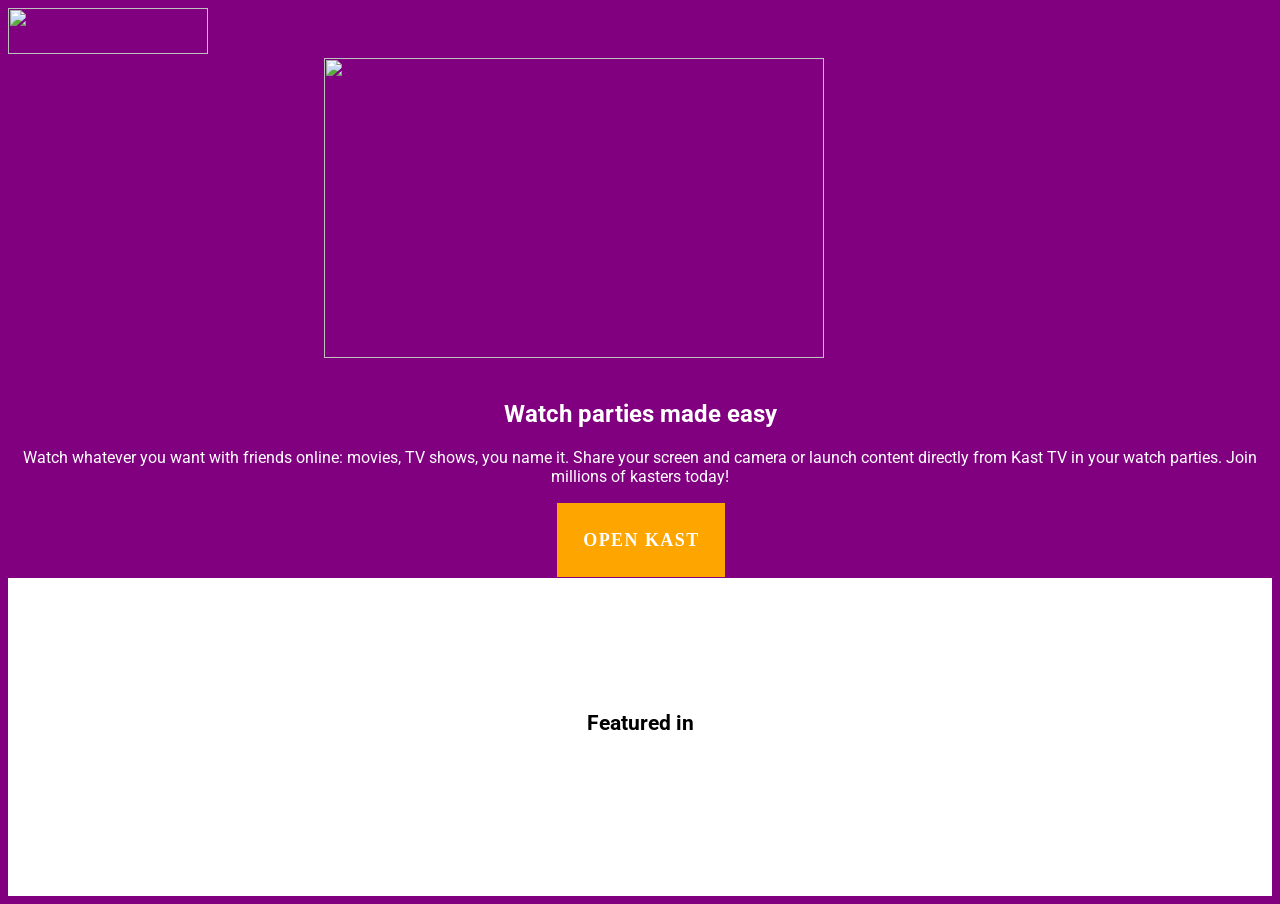
==== index1.html @ d7cc99c3 "date" ====
<!DOCTYPE html>
<html lang="en">
<head>
    <meta charset="UTF-8">
    <meta http-equiv="X-UA-Compatible" content="IE=edge">
    <meta name="viewport" content="width=device-width, initial-scale=1.0">
    <title>Document</title>
    <link rel="stylesheet" href="styles.css"/>
    <link rel="preconnect" href="https://fonts.gstatic.com">
<link href="https://fonts.googleapis.com/css2?family=Roboto:ital,wght@0,100;0,300;0,400;0,500;0,700;0,900;1,100;1,300;1,400;1,500;1,700;1,900&display=swap" rel="stylesheet">
<style> 
body{
  
    background-image: url(https://www.kastapp.co/images/gradient-violet-bg.jpg);
    background-repeat: no-repeat;
    background-attachment: fixed;
    background-size: cover;
    background-color: purple;
    

</style>
</head>             
</body>

<img src="https://www.kastapp.co/images/kast-logo-horizontal-color-white.svg" style= "width: 200px;height:46px;">
    
<br>
<div class="center">


<img src="https://www.kastapp.co/images/laptop-large-p-800.png" style= "width: 500px; height: 300px""">

</div>
<br>


  


<h2>Watch parties made easy</h2>



<p>
   Watch whatever you want with friends online: movies, TV shows, you name it.
 Share your screen and camera or launch content directly from Kast TV in your watch parties. Join millions of kasters today!
</p>

<style>
    a:link, a:visited {
      background-color: orange;
      color: white;
      padding: 15px 25px;
      text-align: center;
      text-decoration: none;
      display: inline-block;
      position:relative;
      

    }
    
    a:hover, a:active {
      background-color
    }
    </style>
    <div class= primary-button>
<a href="index2.html" target="_blank">OPEN KAST</a> <Style> margin-left: 150em</Style></div>
</div>
<div class="section section-white">
    <h2 class="heading-secondary">Featured in<style>
        color: black;
    </style></h2>
    
    <div class="w-container">
      <div class="w-layout-grid grid-3"><img src="images/wired-logo.svg" loading="lazy" alt=""><img src="images/nerdist-logo.svg" loading="lazy" alt=""><img src="images/yahoo-finance-logo.svg" loading="lazy" alt=""><img src="images/evening-standard-logo.svg" loading="lazy" alt=""><img src="images/bbc-logo.svg" loading="lazy" alt=""><img src="images/daily-mail-logo.svg" loading="lazy" alt=""></div>
     
    </div>
---- styles.css ----
background-image {
    z-index: -1;
}

.center {
margin-left: 25%;

    
}
.primary-button {
    min-width: 215px;
    padding: 0px 16px;
    float: none;
    clear: both;
    border-style: solid;
    border-width: 1px;
    border-color: rgba(254, 144, 0, 0);
    border-radius: 3px;
    background-color: #0e090200;
    -webkit-transition: border 300ms ease;
    transition: border 300ms ease;
    color: #fff;
    font-size: 18px;
    line-height: 44px;
    font-weight: 700;
    text-align: center;
    letter-spacing: 1.44px;
    text-indent: 1.44px;
    text-transform: uppercase;
    white-space: nowrap;
    }

h2 {
    
    font-family: -apple-system, BlinkMacSystemFont, 'Segoe UI', Roboto, Oxygen, Ubuntu, Cantarell, 'Open Sans', 'Helvetica Neue', sans-serif;
    color: white;
    text-align: center;}

p {
    font-family: -apple-system, BlinkMacSystemFont, 'Segoe UI', Roboto, Oxygen, Ubuntu, Cantarell, 'Open Sans', 'Helvetica Neue', sans-serif;
    color:white;
    text-align: center;}

   .section {
   
   -webkit-text-size-adjust: 100%;
    font-family: Roboto, sans-serif;
    color: #0f0420;
    font-size: 14px;
    line-height: 1.8;
    box-sizing: border-box;
    position: relative;
    display: block;
    padding-top: 110px;
    padding-bottom: 110px;
    background-color: #fff;
z-index: -1;}
    
.heading-secondary {
    color:black
}
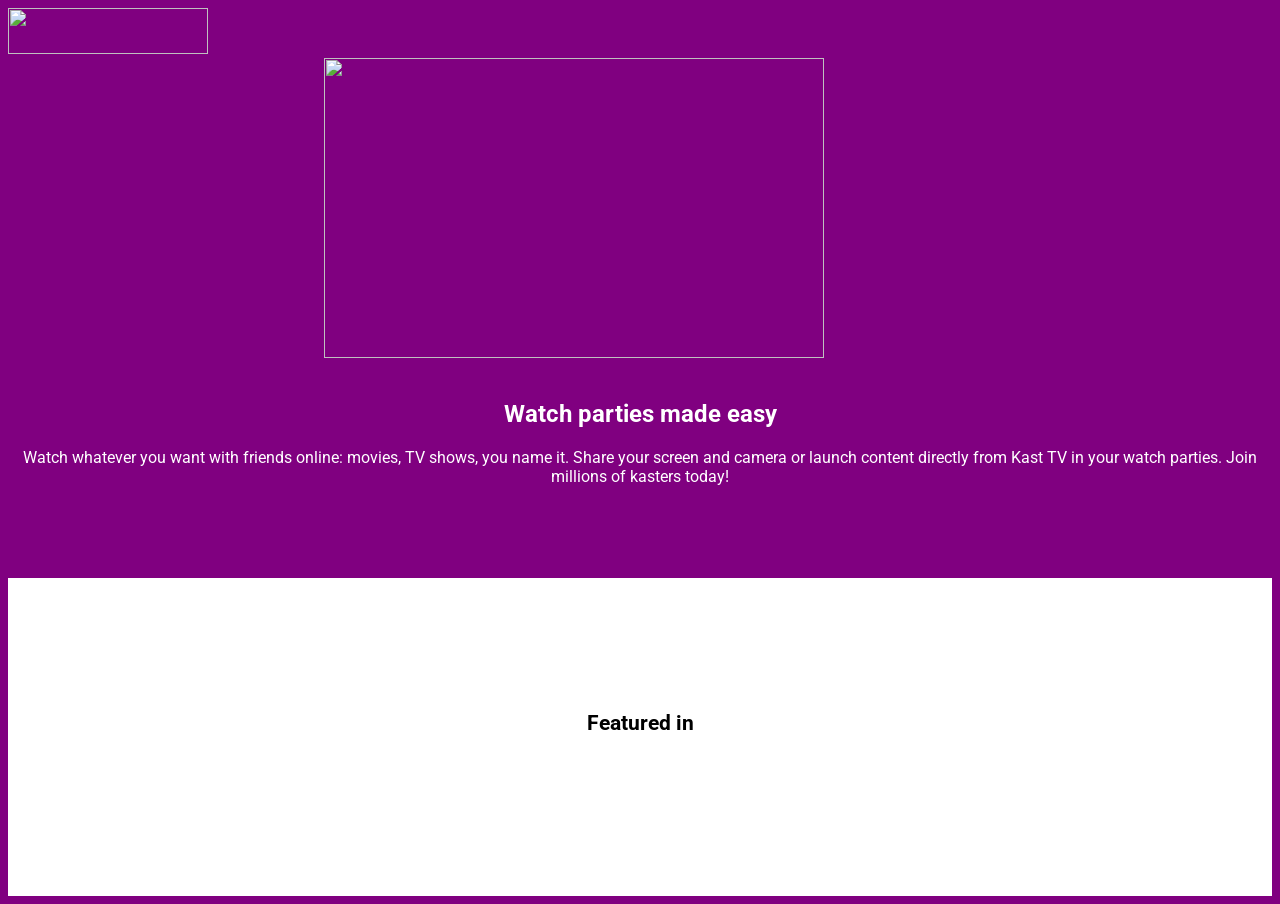
==== commit 44d3e33a: "3/19/21" ====
--- a/index1.html
+++ b/index1.html
@@ -5,7 +5,7 @@
     <meta http-equiv="X-UA-Compatible" content="IE=edge">
     <meta name="viewport" content="width=device-width, initial-scale=1.0">
     <title>Document</title>
-    <link rel="stylesheet" href="styles.css"/>
+    <link rel="stylesheet"  type="text/css"  href="styles.css"/>
     <link rel="preconnect" href="https://fonts.gstatic.com">
 <link href="https://fonts.googleapis.com/css2?family=Roboto:ital,wght@0,100;0,300;0,400;0,500;0,700;0,900;1,100;1,300;1,400;1,500;1,700;1,900&display=swap" rel="stylesheet">
 <style> 
@@ -16,11 +16,11 @@
     background-attachment: fixed;
     background-size: cover;
     background-color: purple;
-    
+}
 
 </style>
 </head>             
-</body>
+<body>
 
 <img src="https://www.kastapp.co/images/kast-logo-horizontal-color-white.svg" style= "width: 200px;height:46px;">
     
@@ -59,19 +59,15 @@
 
     }
     
-    a:hover, a:active {
-      background-color
-    }
-    </style>
+       </style>
     <div class= primary-button>
-<a href="index2.html" target="_blank">OPEN KAST</a> <Style> margin-left: 150em</Style></div>
+<a id="button" href="index2.html" target="_blank">OPEN KAST</a></div>
 </div>
 <div class="section section-white">
-    <h2 class="heading-secondary">Featured in<style>
-        color: black;
-    </style></h2>
+    <h2 id=featured  class="heading-secondary">Featured in</h2>
     
     <div class="w-container">
       <div class="w-layout-grid grid-3"><img src="images/wired-logo.svg" loading="lazy" alt=""><img src="images/nerdist-logo.svg" loading="lazy" alt=""><img src="images/yahoo-finance-logo.svg" loading="lazy" alt=""><img src="images/evening-standard-logo.svg" loading="lazy" alt=""><img src="images/bbc-logo.svg" loading="lazy" alt=""><img src="images/daily-mail-logo.svg" loading="lazy" alt=""></div>
      
     </div>
+</body>
--- a/styles.css
+++ b/styles.css
@@ -7,6 +7,12 @@
 
     
 }
+
+#featured {
+    color: black;
+}
+#button { margin-left: 150em }
+
 .primary-button {
     min-width: 215px;
     padding: 0px 16px;
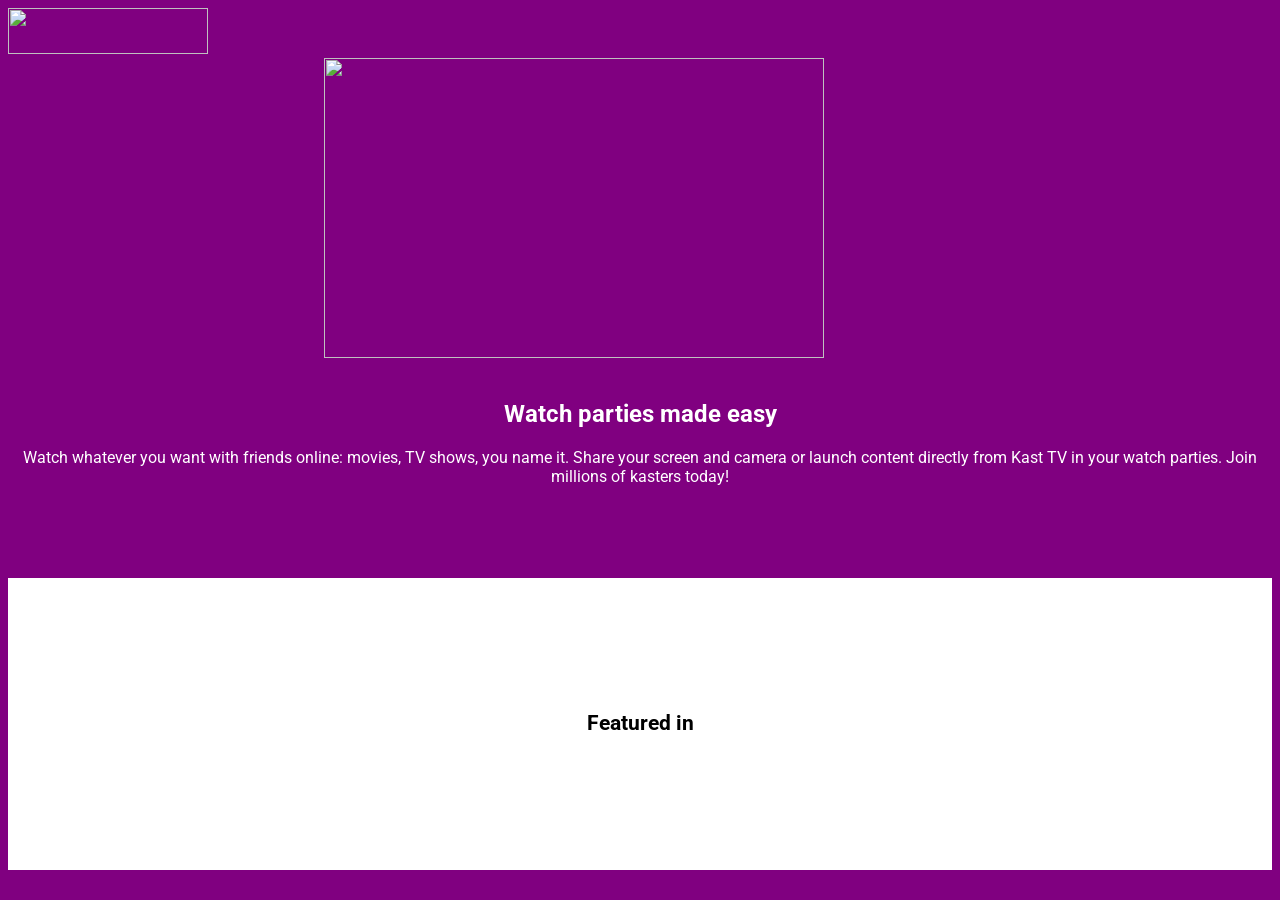
==== commit 3b71fd0c: "pushing" ====
--- a/index1.html
+++ b/index1.html
@@ -28,7 +28,7 @@
 <div class="center">
 
 
-<img src="https://www.kastapp.co/images/laptop-large-p-800.png" style= "width: 500px; height: 300px""">
+<img src="https://www.kastapp.co/images/laptop-large-p-800.png" style= "width: 500px; height: 300px">
 
 </div>
 <br>
@@ -65,9 +65,7 @@
 </div>
 <div class="section section-white">
     <h2 id=featured  class="heading-secondary">Featured in</h2>
-    
-    <div class="w-container">
-      <div class="w-layout-grid grid-3"><img src="images/wired-logo.svg" loading="lazy" alt=""><img src="images/nerdist-logo.svg" loading="lazy" alt=""><img src="images/yahoo-finance-logo.svg" loading="lazy" alt=""><img src="images/evening-standard-logo.svg" loading="lazy" alt=""><img src="images/bbc-logo.svg" loading="lazy" alt=""><img src="images/daily-mail-logo.svg" loading="lazy" alt=""></div>
-     
-    </div>
-</body>+  
+   
+</body>
+</html>
--- a/styles.css
+++ b/styles.css
@@ -10,8 +10,13 @@
 
 #featured {
     color: black;
+    z-index: 1;
 }
-#button { margin-left: 150em }
+#button { 
+    margin-left: 150em;
+    z-index: 1;
+     }
+
 
 .primary-button {
     min-width: 215px;
